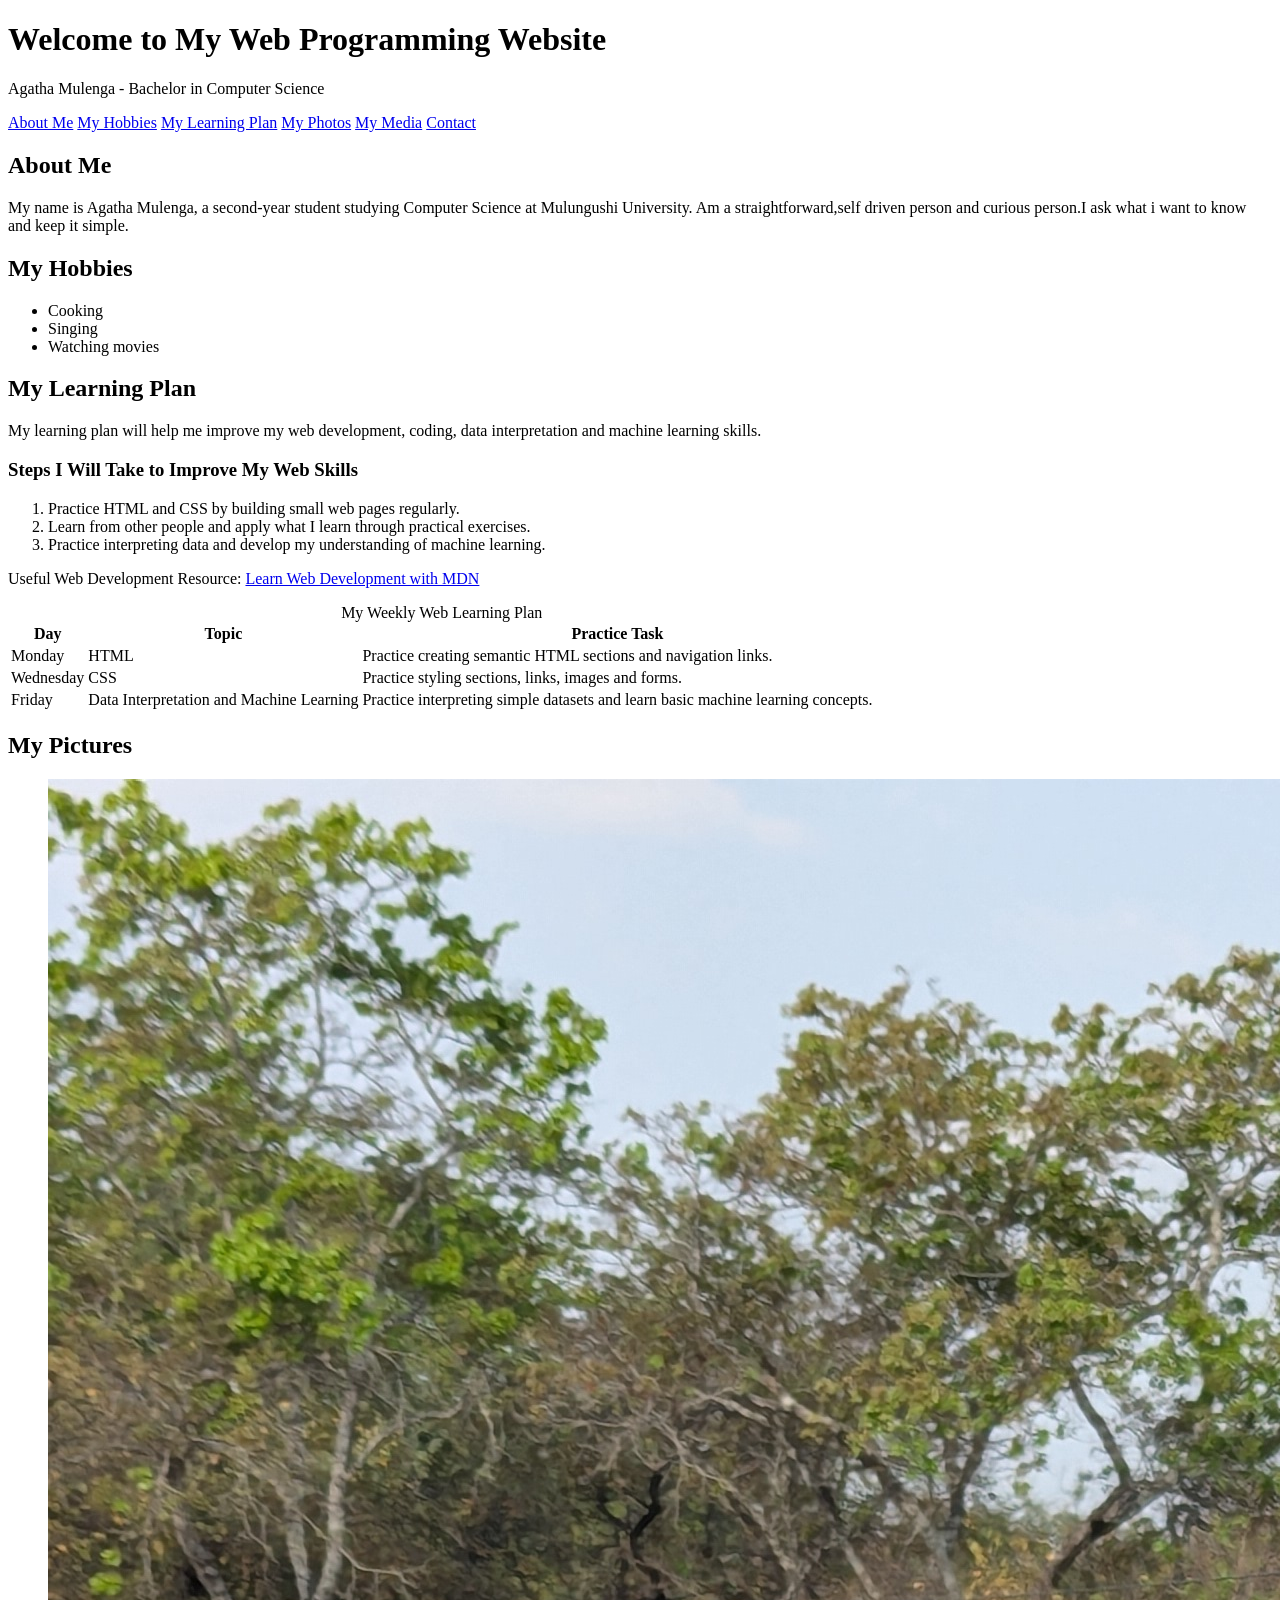
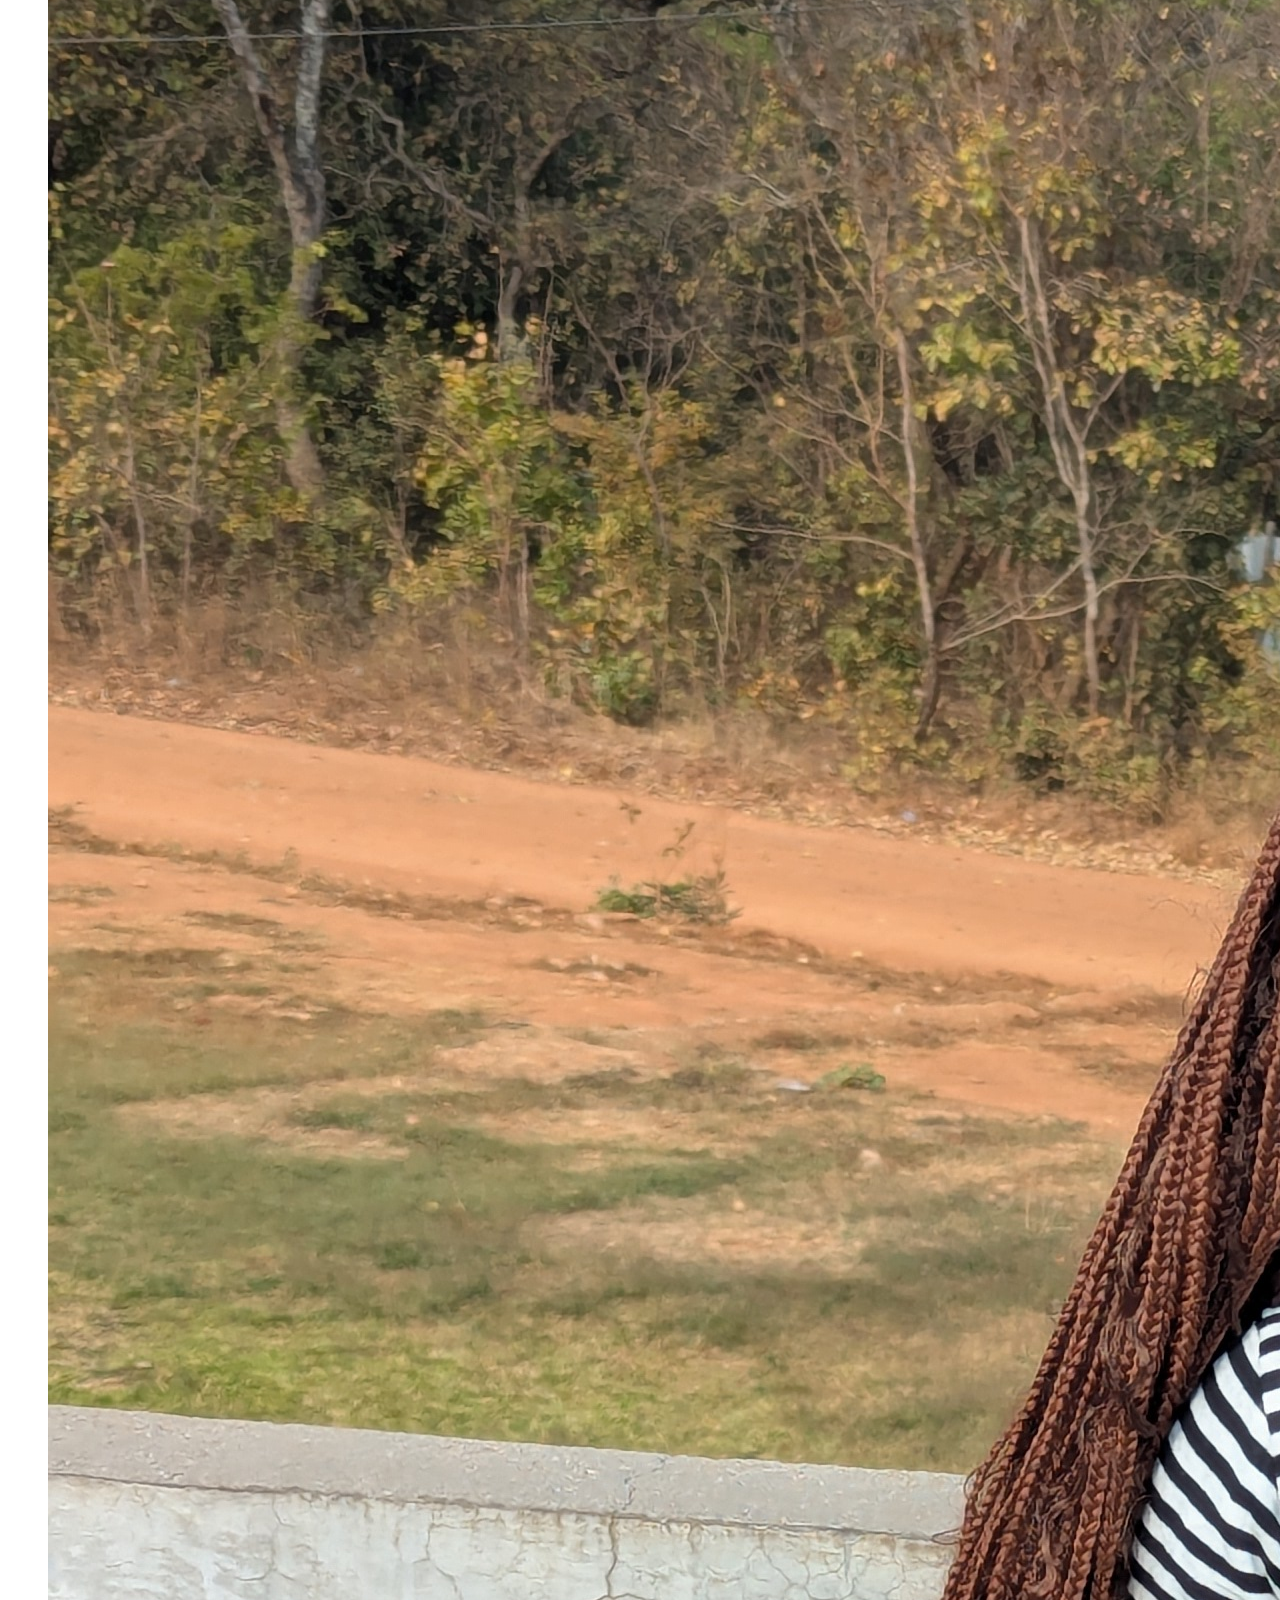
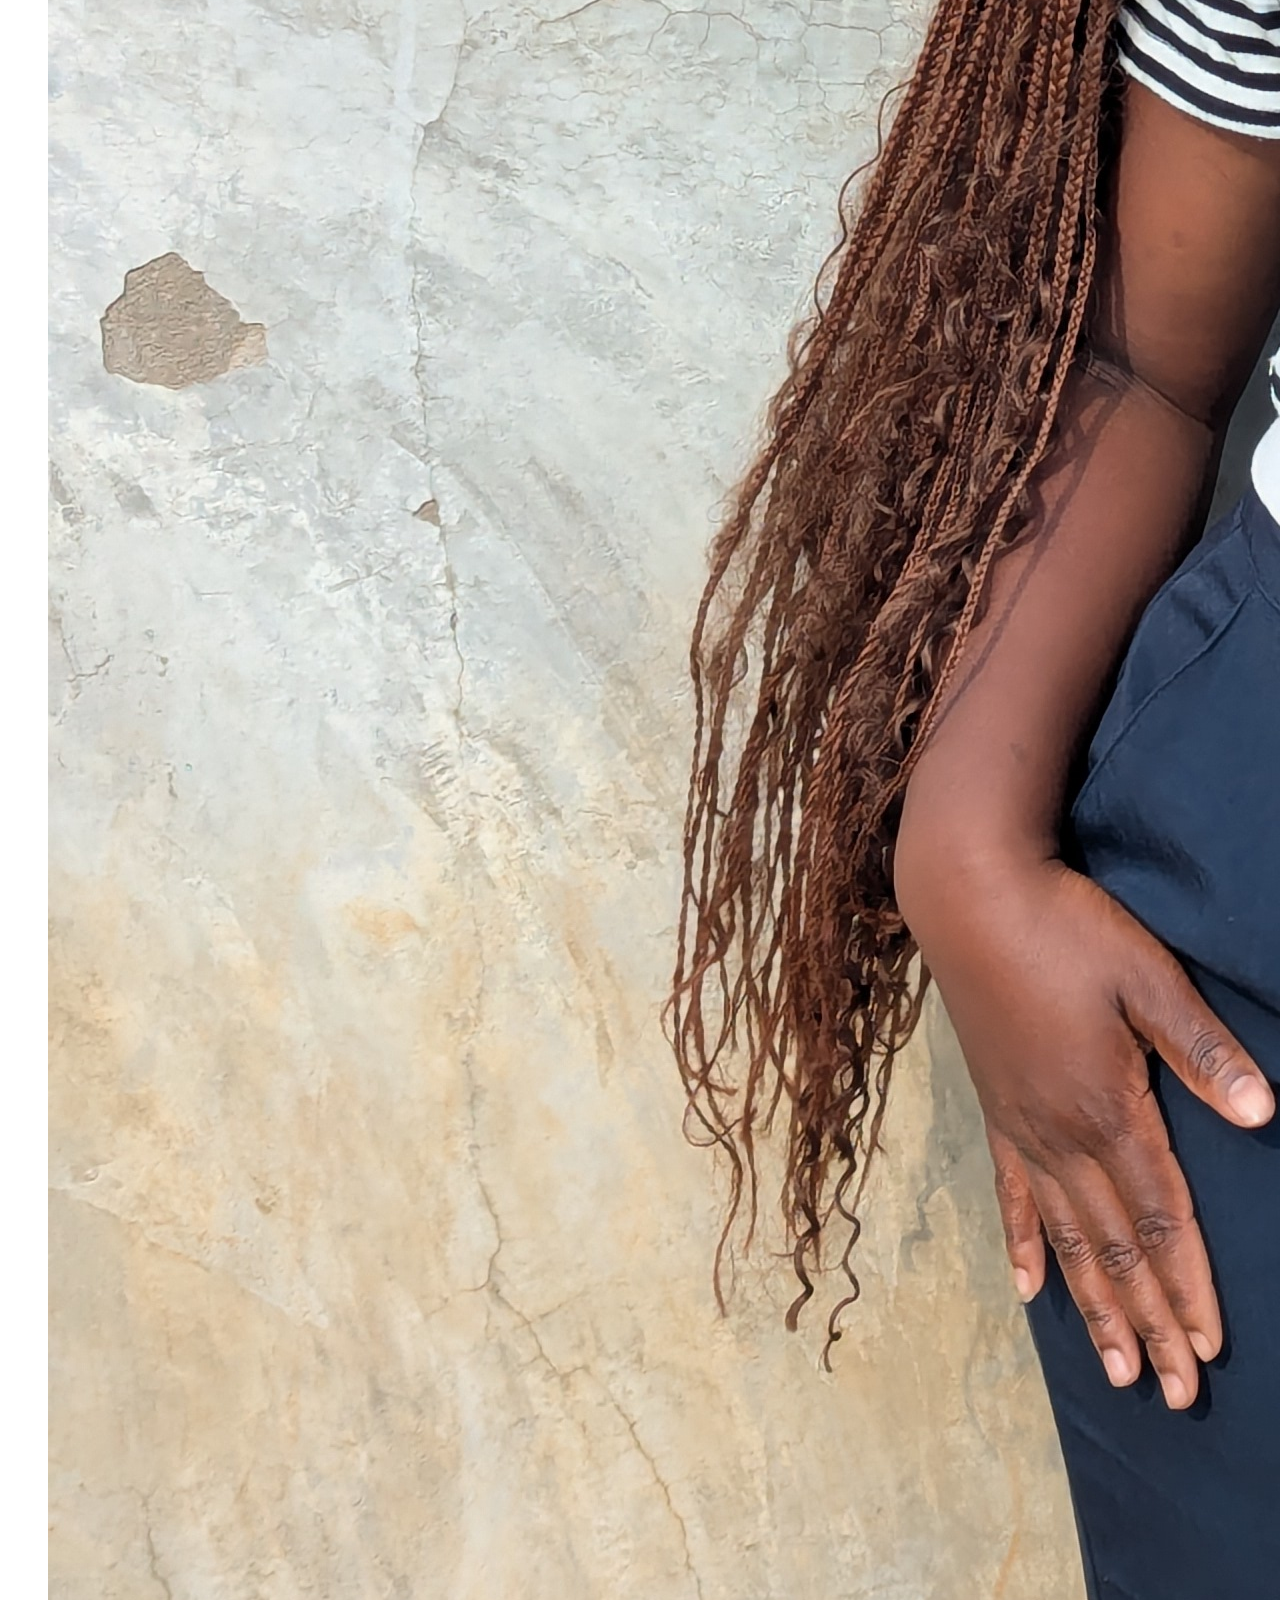
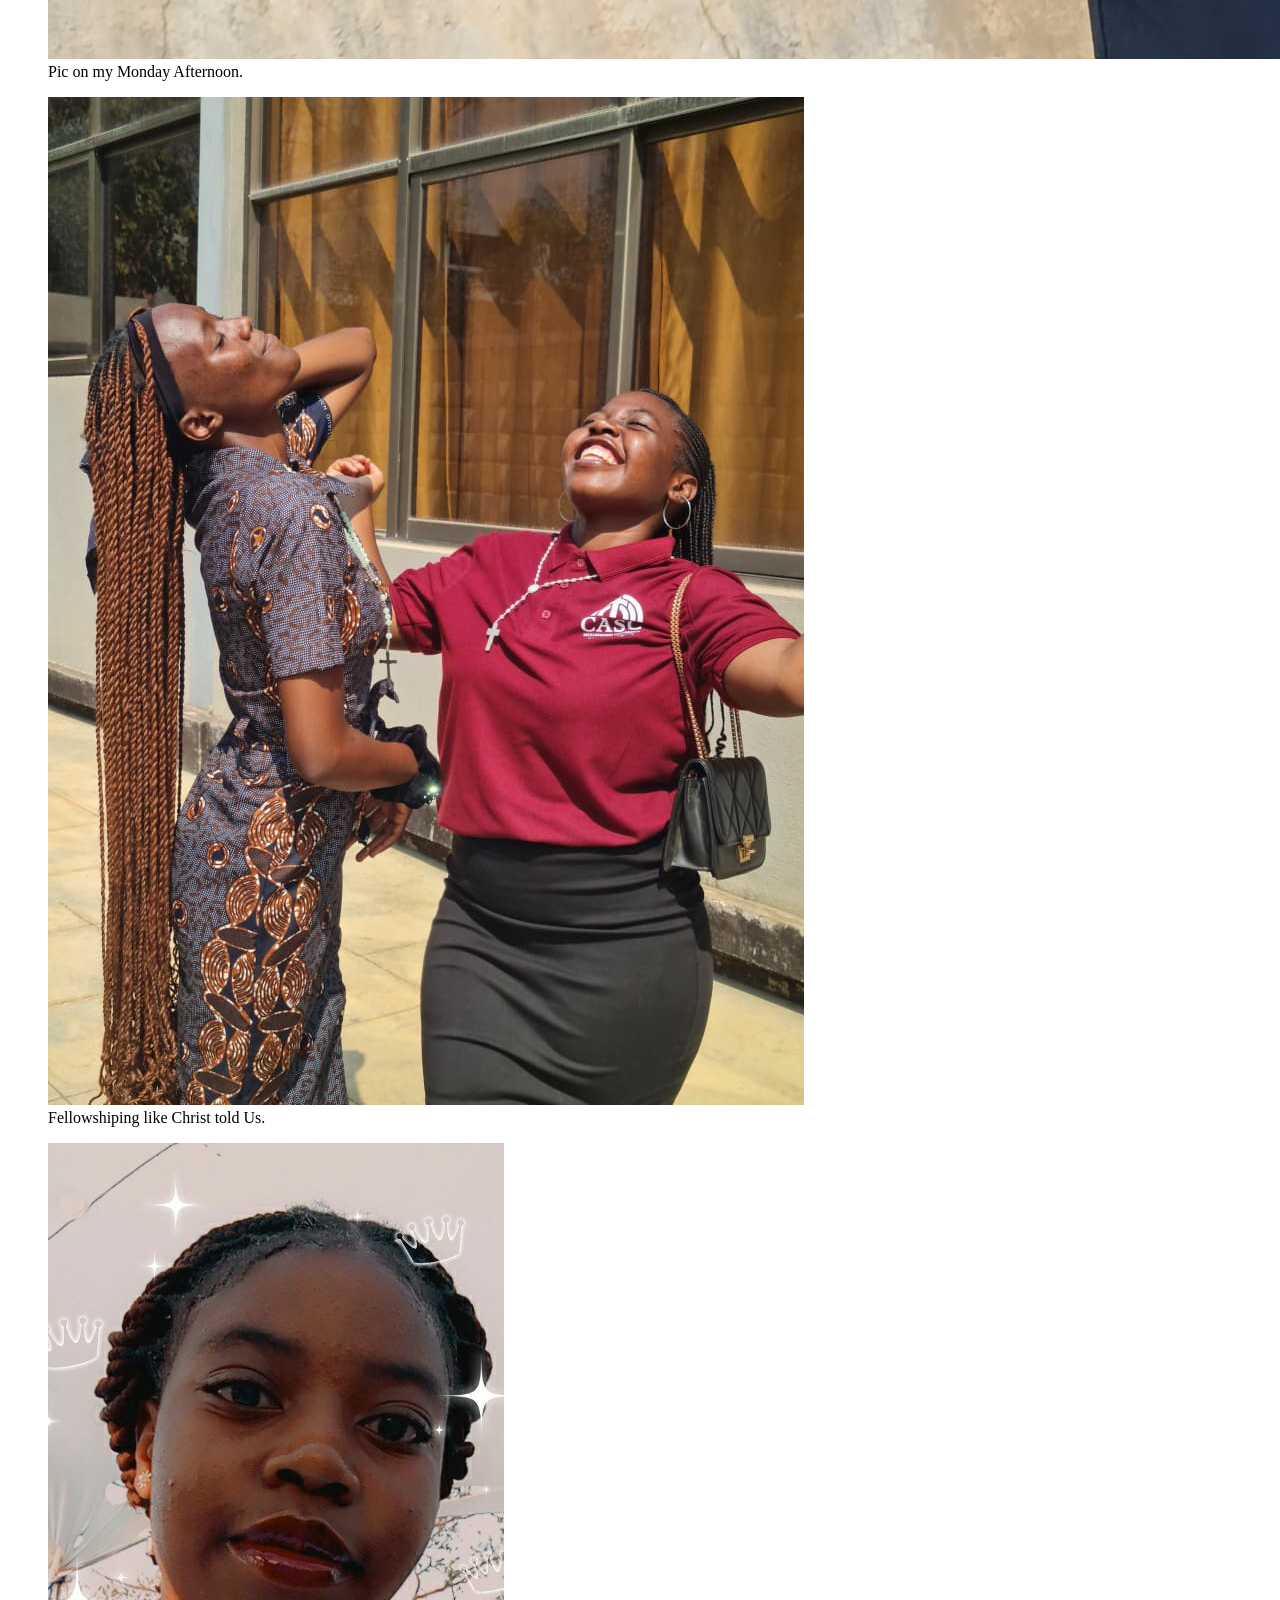
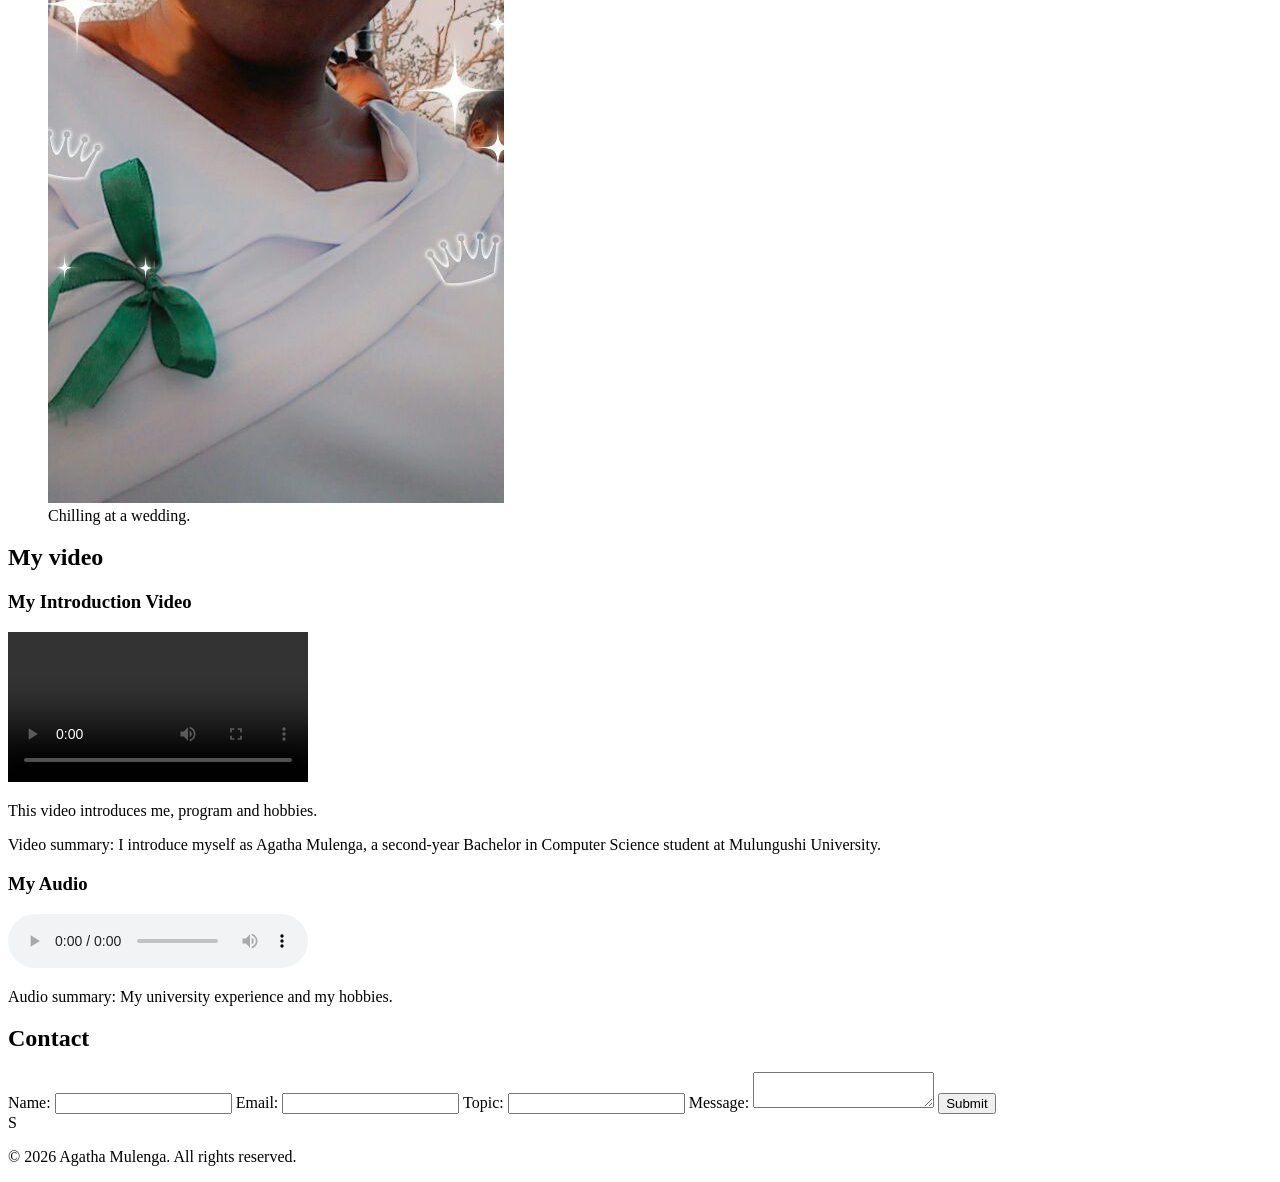
==== Activity_backup.html @ 96618644 "complete Activity 2 Web Technology" ====
<!DOCTYPE html>
<html lang="en">

<head>
    <meta charset="UTF-8">
    <meta name="viewport" content="width=device-width, initial-scale=1.0">

    <title>My Web Programming Student Website</title>

    <link rel="stylesheet" href="css/styles.css">
</head>
<body>

    <header>
        <h1>Welcome to My Web Programming Website</h1>
        <p>Agatha Mulenga - Bachelor in Computer Science</p>
    </header>
    <nav>
        <a href="#about">About Me</a>
        <a href="#hobbies">My Hobbies</a>
        <a href="#learning-plan">My Learning Plan</a>
        <a href="#photos">My Photos</a>
        <a href="#media">My Media</a>
        <a href="#contact">Contact</a>
    </nav>
    <main>

        <!-- ABOUT ME -->
        <section class="content-section" id="about">
            <h2>About Me</h2>
            <p>
                My name is Agatha Mulenga, a second-year student studying Computer Science at Mulungushi University. Am a straightforward,self driven person and curious person.I ask what i want to know and keep it simple. 
            </p>
        </section>

        <!-- HOBBIES -->
        <section class="content-section" id="hobbies">
            <h2>My Hobbies</h2>
            <ul>
                <li>Cooking</li>
                <li>Singing</li>
                <li>Watching movies</li>
            </ul>
        </section>

        <!-- LEARNING PLAN -->
        <section class="content-section" id="learning-plan">
            <h2>My Learning Plan</h2>
            <p>
                My learning plan will help me improve my web development, coding, data interpretation and machine learning skills.
            </p>

            <h3>Steps I Will Take to Improve My Web Skills</h3>
            <ol>
                <li> Practice HTML and CSS by building small web pages regularly. </li>
                <li> Learn from other people and apply what I learn through practical exercises.</li>
                <li>Practice interpreting data and develop my understanding of machine learning.
                </li>
            </ol>
            <p>
                Useful Web Development Resource:
                <a href="https://developer.mozilla.org/en-US/docs/Learn_web_development"
                   target="_blank">
                    Learn Web Development with MDN
                </a>
            </p>

            <table>

                <caption>My Weekly Web Learning Plan</caption>

                <tr>
                    <th>Day</th>
                    <th>Topic</th>
                    <th>Practice Task</th>
                </tr>

                <tr>
                    <td>Monday</td>
                    <td>HTML</td>
                    <td>
                        Practice creating semantic HTML sections and
                        navigation links.
                    </td>
                </tr>

                <tr>
                    <td>Wednesday</td>
                    <td>CSS</td>
                    <td>
                        Practice styling sections, links, images and forms.
                    </td>
                </tr>

                <tr>
                    <td>Friday</td>
                    <td>Data Interpretation and Machine Learning</td>
                    <td>
                        Practice interpreting simple datasets and learn
                        basic machine learning concepts.
                    </td>
                </tr>

            </table>

        </section>

        <!-- PHOTOS -->
        <section class="content-section" id="photos">

            <h2>My Pictures</h2>

            <div class="photo-gallery">

                <figure>
                    <img src="My pictures/pic 3.jpg"
                         alt="Pic on a Monday Afternoon">

                    <figcaption>
                        Pic on my Monday Afternoon.
                    </figcaption>
                </figure>

                <figure>
                    <img src="My pictures/pic 2.jpg"
                         alt="Agatha's first Sunday with the CASC Family">

                    <figcaption>
                        Fellowshiping like Christ told Us.
                    </figcaption>
                </figure>

                <figure>
                    <img src="My pictures/pic1.jpg"
                         alt="Chilling at a wedding">

                    <figcaption>
                        Chilling at a wedding.
                    </figcaption>
                </figure>

            </div>

        </section>

        <!-- MEDIA -->
        <section class="content-section" id="media">

            <h2>My video</Video></h2>

            <h3>My Introduction Video</h3>

            <video controls>

                <source src="My video/Video.mp4" type="video/mp4">

                Your browser does not support the video element.

            </video>

            <p>
                This video introduces me, program and hobbies.
            </p>

            <p>
                Video summary: I introduce myself as Agatha Mulenga, a
                second-year Bachelor in Computer Science student at
                Mulungushi University.
            </p>

            <h3>My Audio </h3>

            <audio controls>

                <source src="My Audio/audio.mp3" type="audio/mpeg">

                Your browser does not support the audio element.

            </audio>

            <p>
                Audio summary: My university experience and my hobbies.
            </p>

        </section>

        <!-- CONTACT -->
        <section class="content-section" id="contact">

            <h2>Contact</h2>

            <form action="#" method="post">

                <label for="name">Name:</label>
                <input type="text"
                       id="name"
                       name="name"
                       required>

                <label for="email">Email:</label>
                <input type="email"
                       id="email"
                       name="email"
                       required>

                <label for="topic">Topic:</label>
                <input type="text"
                       id="topic"
                       name="topic">


                <label for="message">Message:</label>
                <textarea id="message"
                          name="message"
                          required></textarea>


                <button type="submit">Submit</button>

            </form>

        </section>

    </main>
S
    <footer>
        <p>
            &copy; 2026 Agatha Mulenga. All rights reserved.
        </p>
    </footer>

</body>

</html>
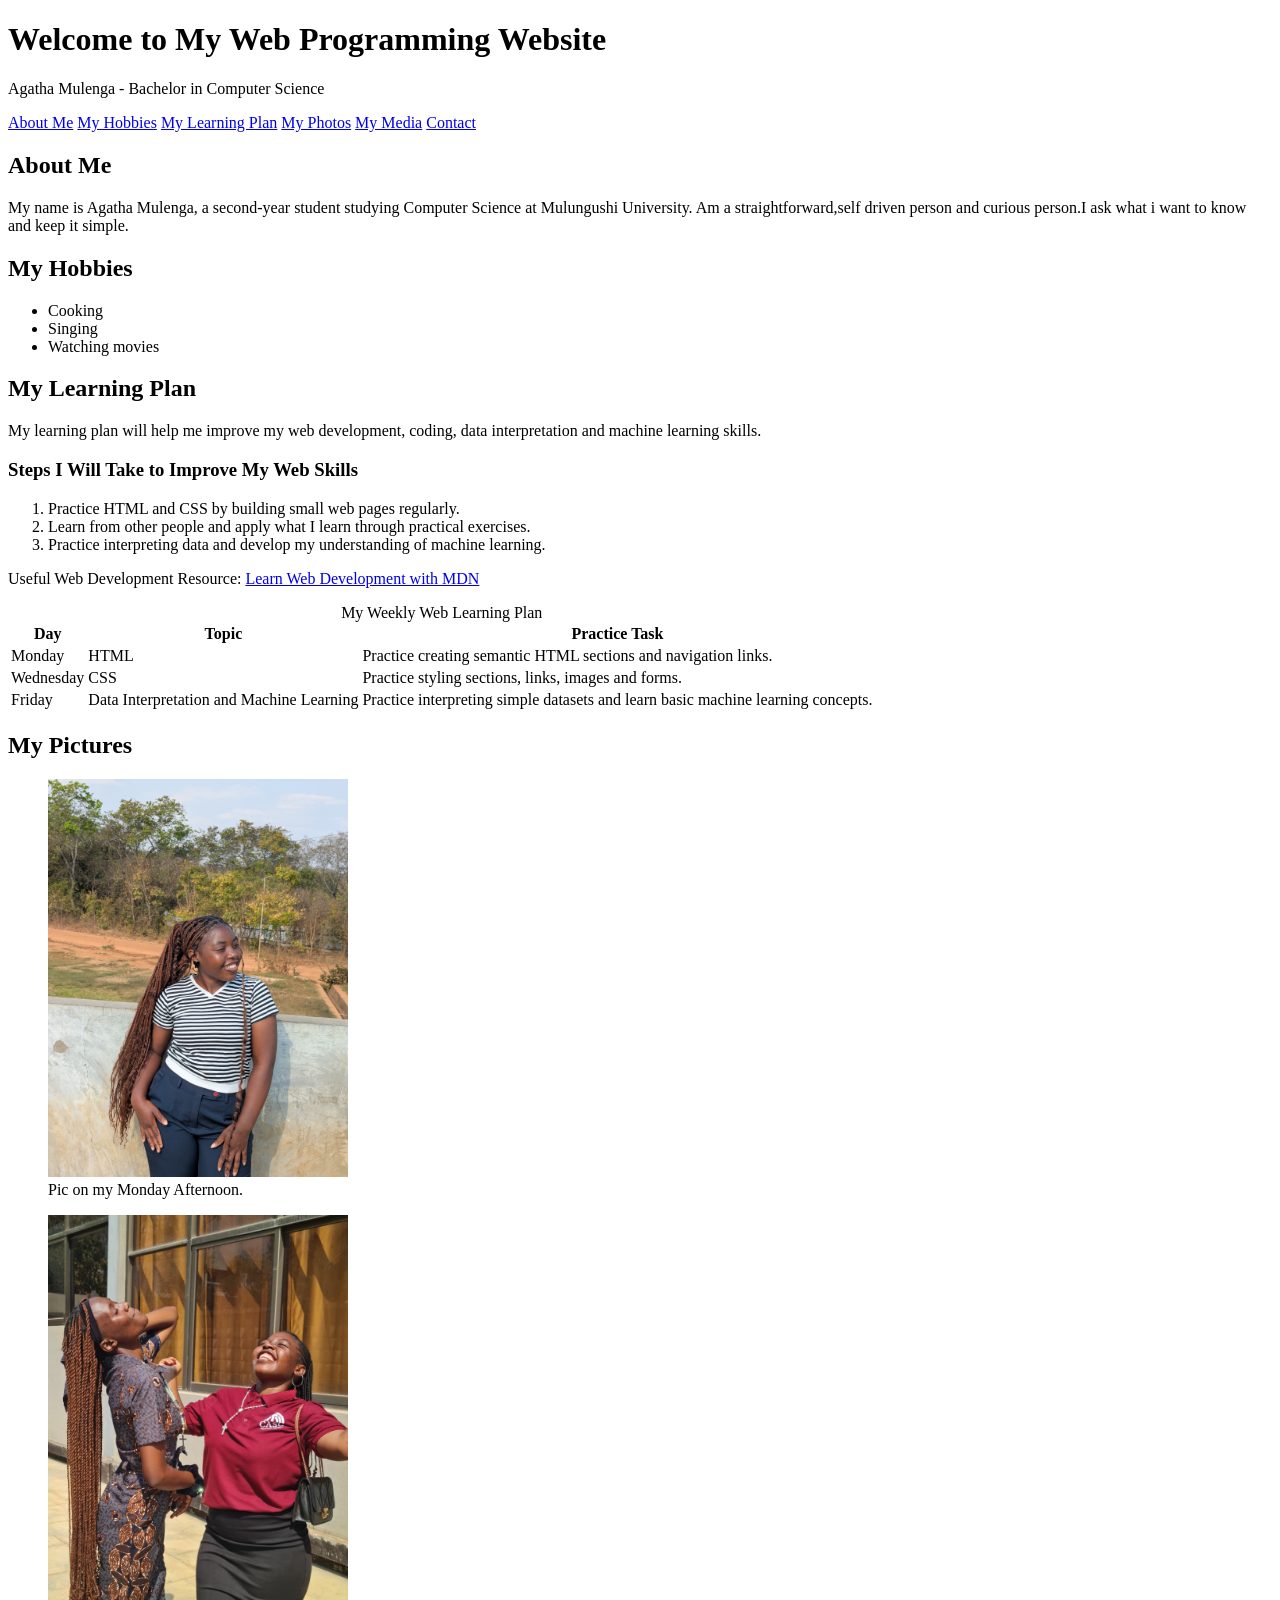
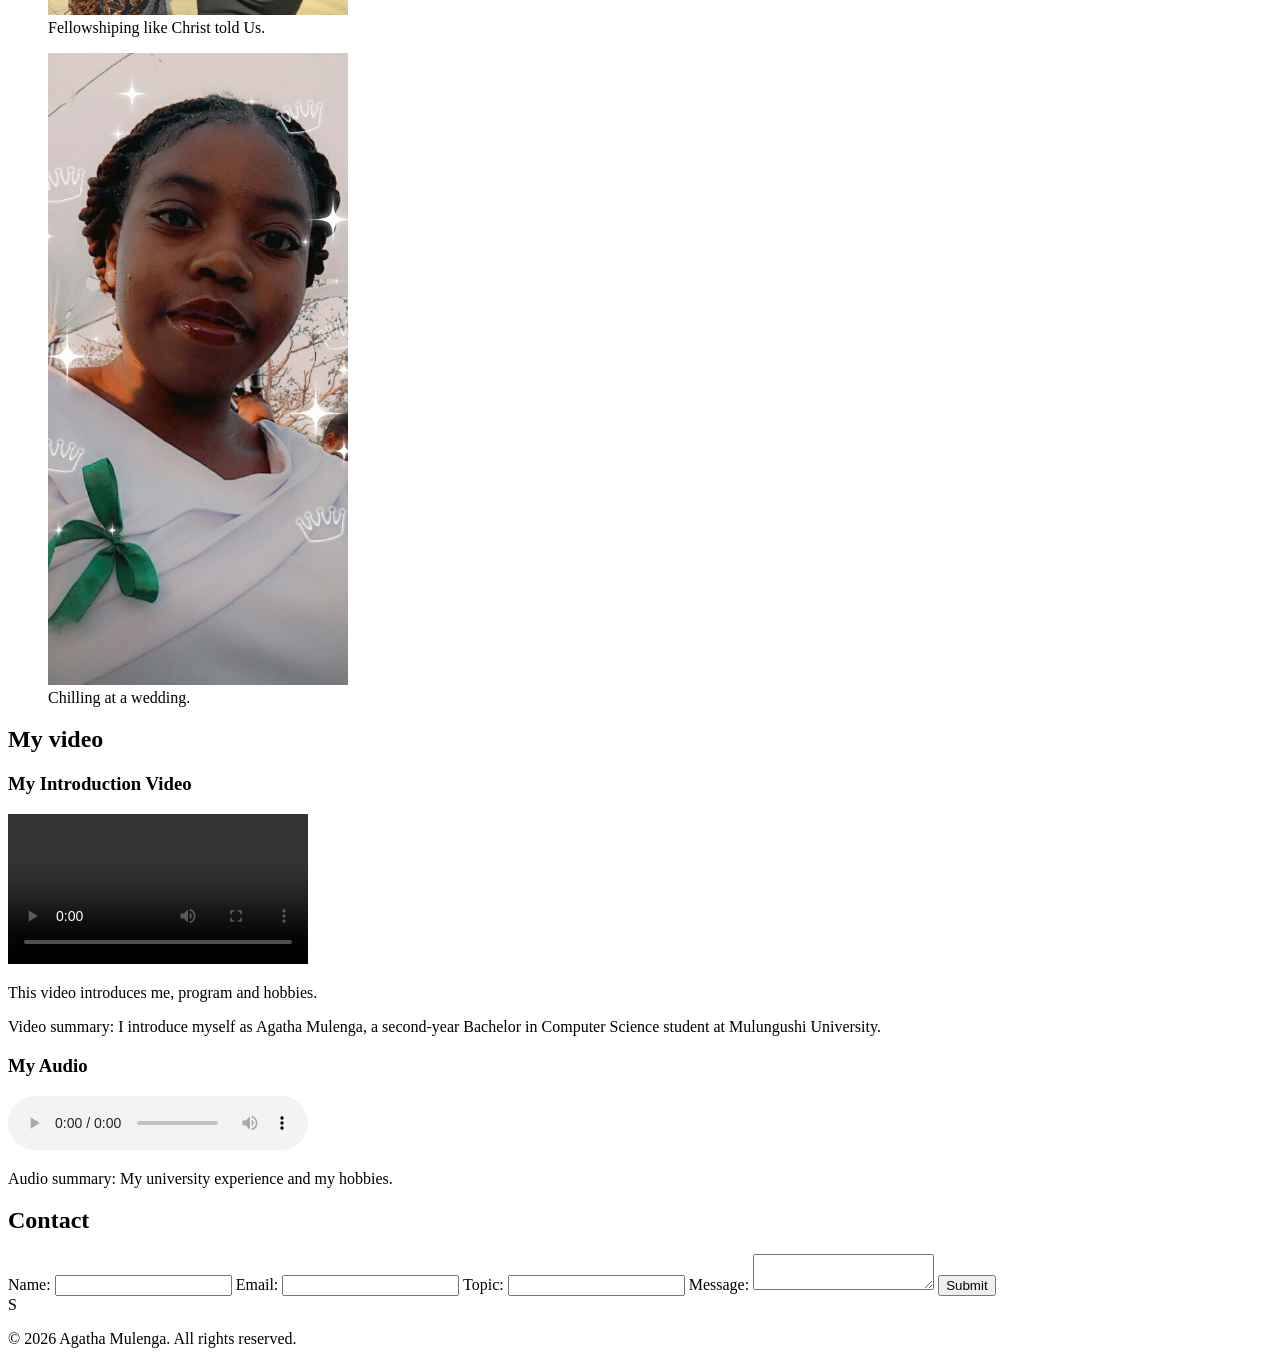
==== commit 196d7943: "Made changes to the picture widthboth picture one two and thre" ====
--- a/Activity_backup.html
+++ b/Activity_backup.html
@@ -114,7 +114,7 @@
 
                 <figure>
                     <img src="My pictures/pic 3.jpg"
-                         alt="Pic on a Monday Afternoon">
+                         alt="Pic on a Monday Afternon" Width = "300">
 
                     <figcaption>
                         Pic on my Monday Afternoon.
@@ -123,7 +123,7 @@
 
                 <figure>
                     <img src="My pictures/pic 2.jpg"
-                         alt="Agatha's first Sunday with the CASC Family">
+                         alt="Agatha's first Sunday with the CASC " Width = "300">
 
                     <figcaption>
                         Fellowshiping like Christ told Us.
@@ -132,7 +132,7 @@
 
                 <figure>
                     <img src="My pictures/pic1.jpg"
-                         alt="Chilling at a wedding">
+                         alt="Chilling at a wedding" Width = "300">
 
                     <figcaption>
                         Chilling at a wedding.
